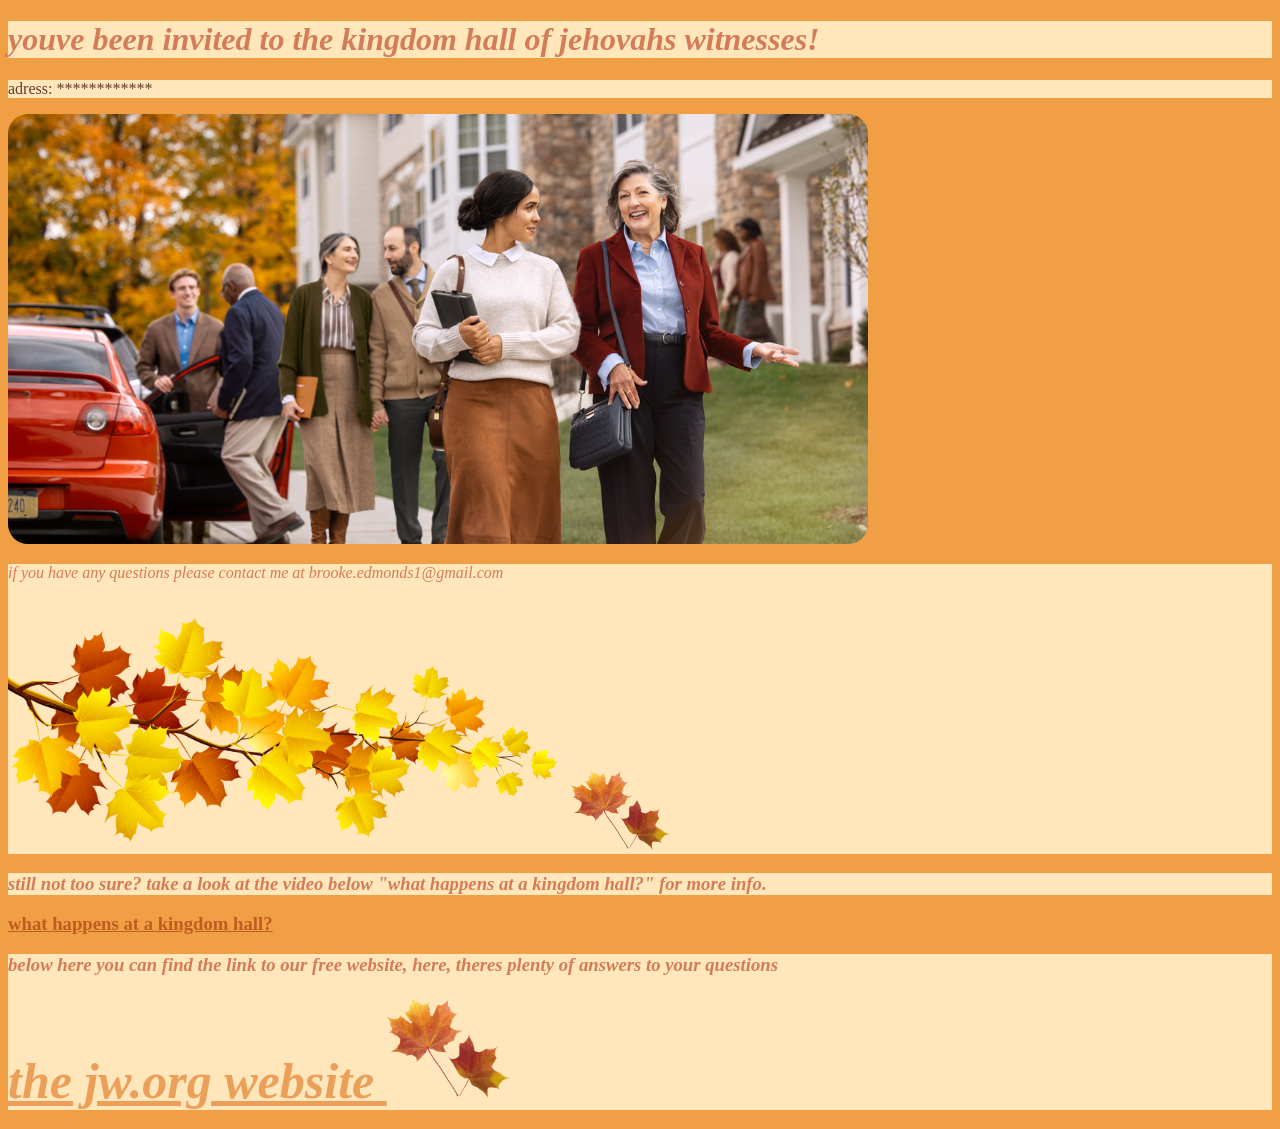
==== meeting invite.htm @ 9e25248c "first" ====
<!DOCTYPE html>
<html lang="en">
<head>
    <meta charset="UTF-8">
    <meta name="viewport" content="width=device-width, initial-scale=1.0">
    <title>Document</title>
</head>
<body style="background-color: rgb(240, 159, 68);">
    







<h1 style="color: rgb(212, 123, 87); background-color: rgb(255, 231, 187); font-style: italic; ">youve been invited to the kingdom hall of jehovahs witnesses! </h1>


<p style="color: rgb(102, 58, 41); background-color: rgb(255, 231, 187);   ">adress: ************</p>

<img src="jehovah.jpg"; style=border-radius:20px; height="430"            />








<p style="color: rgb(212, 123, 87); background-color: rgb(255, 231, 187); font-style: italic; "> if you have any questions please contact me at brooke.edmonds1@gmail.com




<br />
<br />

<img src="branch leaf.png" style="height: 250px;">   <img src="leaves.png" style="height: 80px;">


<h3 style="color: rgb(212, 123, 87); background-color: rgb(255, 231, 187); font-style: italic; "> still not too sure? take a look at the video below "what happens at a kingdom hall?" for more info. <h3>

<a style="color: rgb(190, 92, 34);"  href="https://www.jw.org/en/jehovahs-witnesses/meetings/video-kingdom-hall/" <a> what happens at a kingdom hall? </a>



<br />



<h3 style="color: rgb(212, 123, 87); background-color: rgb(255, 231, 187); font-style: italic; ">below here you can find the link to our free website, here, theres plenty of answers to your questions

    <br />

<br />
<a style="background-color: rgb(255, 231, 187); font-style: italic; font-size: 50px; color: #eb9f59  " href="https://www.jw.org/en" <a> the jw.org website </a> <img src="leaves.png" height="100px" >


</body>
</html>
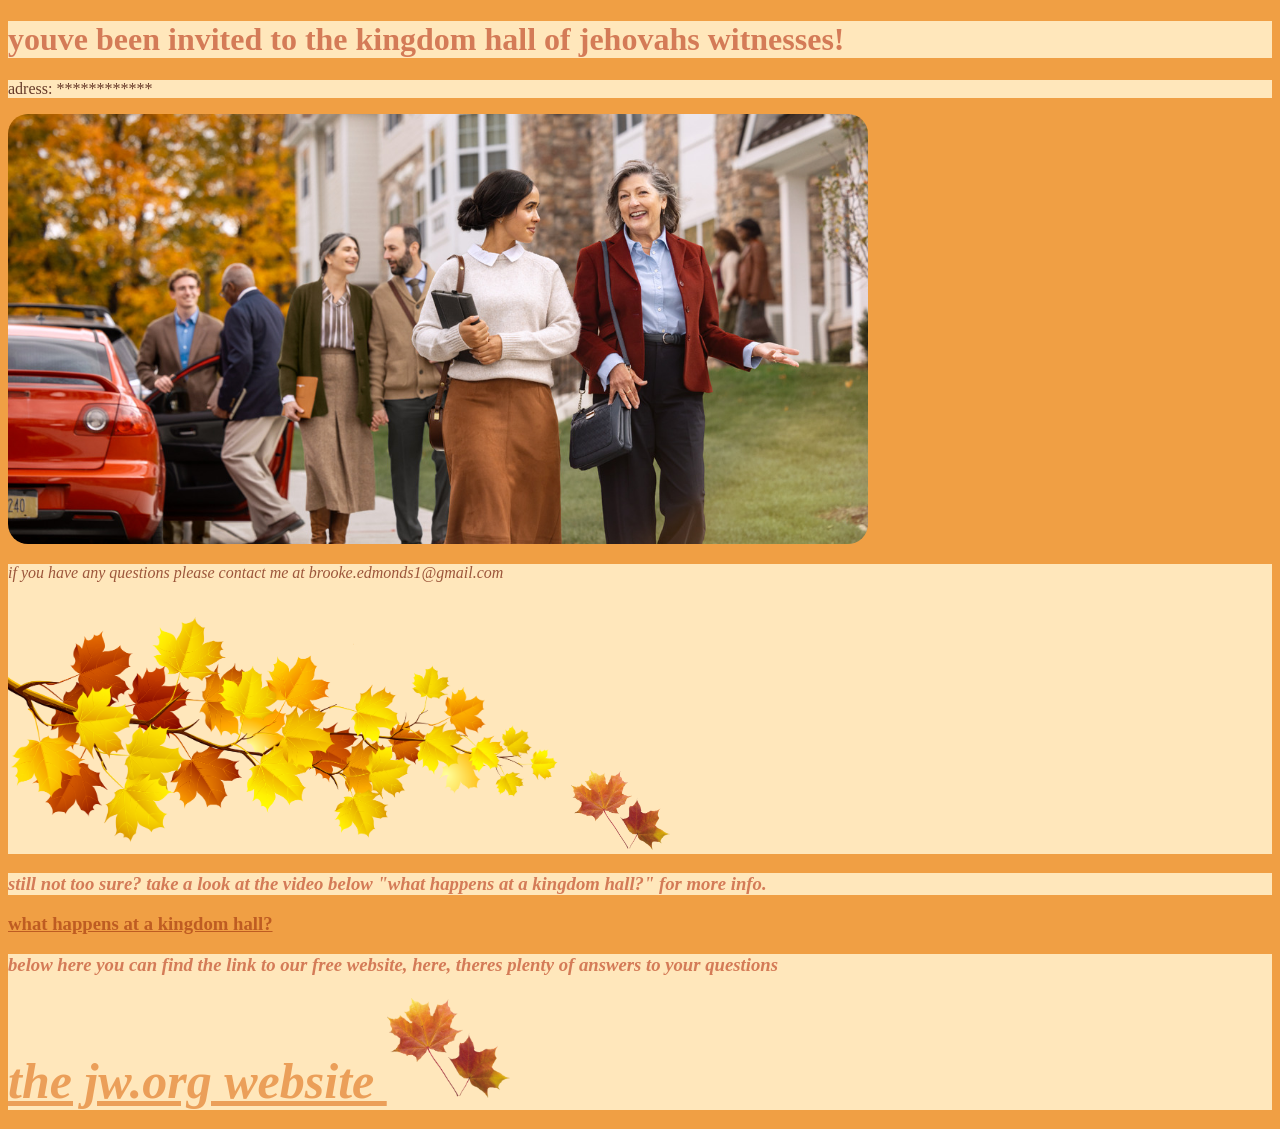
==== commit 74c2ec11: "Add files via upload" ====
--- a/meeting invite.htm
+++ b/meeting invite.htm
@@ -1,10 +1,42 @@
 <!DOCTYPE html>
 <html lang="en">
 <head>
+
     <meta charset="UTF-8">
     <meta name="viewport" content="width=device-width, initial-scale=1.0">
     <title>Document</title>
+
+
+<style>
+.header {
+
+background-color:rgb(255, 231, 187);
+color:rgb(212, 123, 87);
+
+}
+
+
+
+
+</style>
+
+
+
+
+
+
+
+
+
+
+
 </head>
+
+
+
+
+
+
 <body style="background-color: rgb(240, 159, 68);">
     
 
@@ -14,7 +46,7 @@
 
 
 
-<h1 style="color: rgb(212, 123, 87); background-color: rgb(255, 231, 187); font-style: italic; ">youve been invited to the kingdom hall of jehovahs witnesses! </h1>
+<h1 class="header" id="italic">youve been invited to the kingdom hall of jehovahs witnesses! </h1>
 
 
 <p style="color: rgb(102, 58, 41); background-color: rgb(255, 231, 187);   ">adress: ************</p>
@@ -28,7 +60,7 @@
 
 
 
-<p style="color: rgb(212, 123, 87); background-color: rgb(255, 231, 187); font-style: italic; "> if you have any questions please contact me at brooke.edmonds1@gmail.com
+<p style="color: rgb(156, 86, 59); background-color: rgb(255, 231, 187); font-style: italic; "> if you have any questions please contact me at brooke.edmonds1@gmail.com
 
 
 
